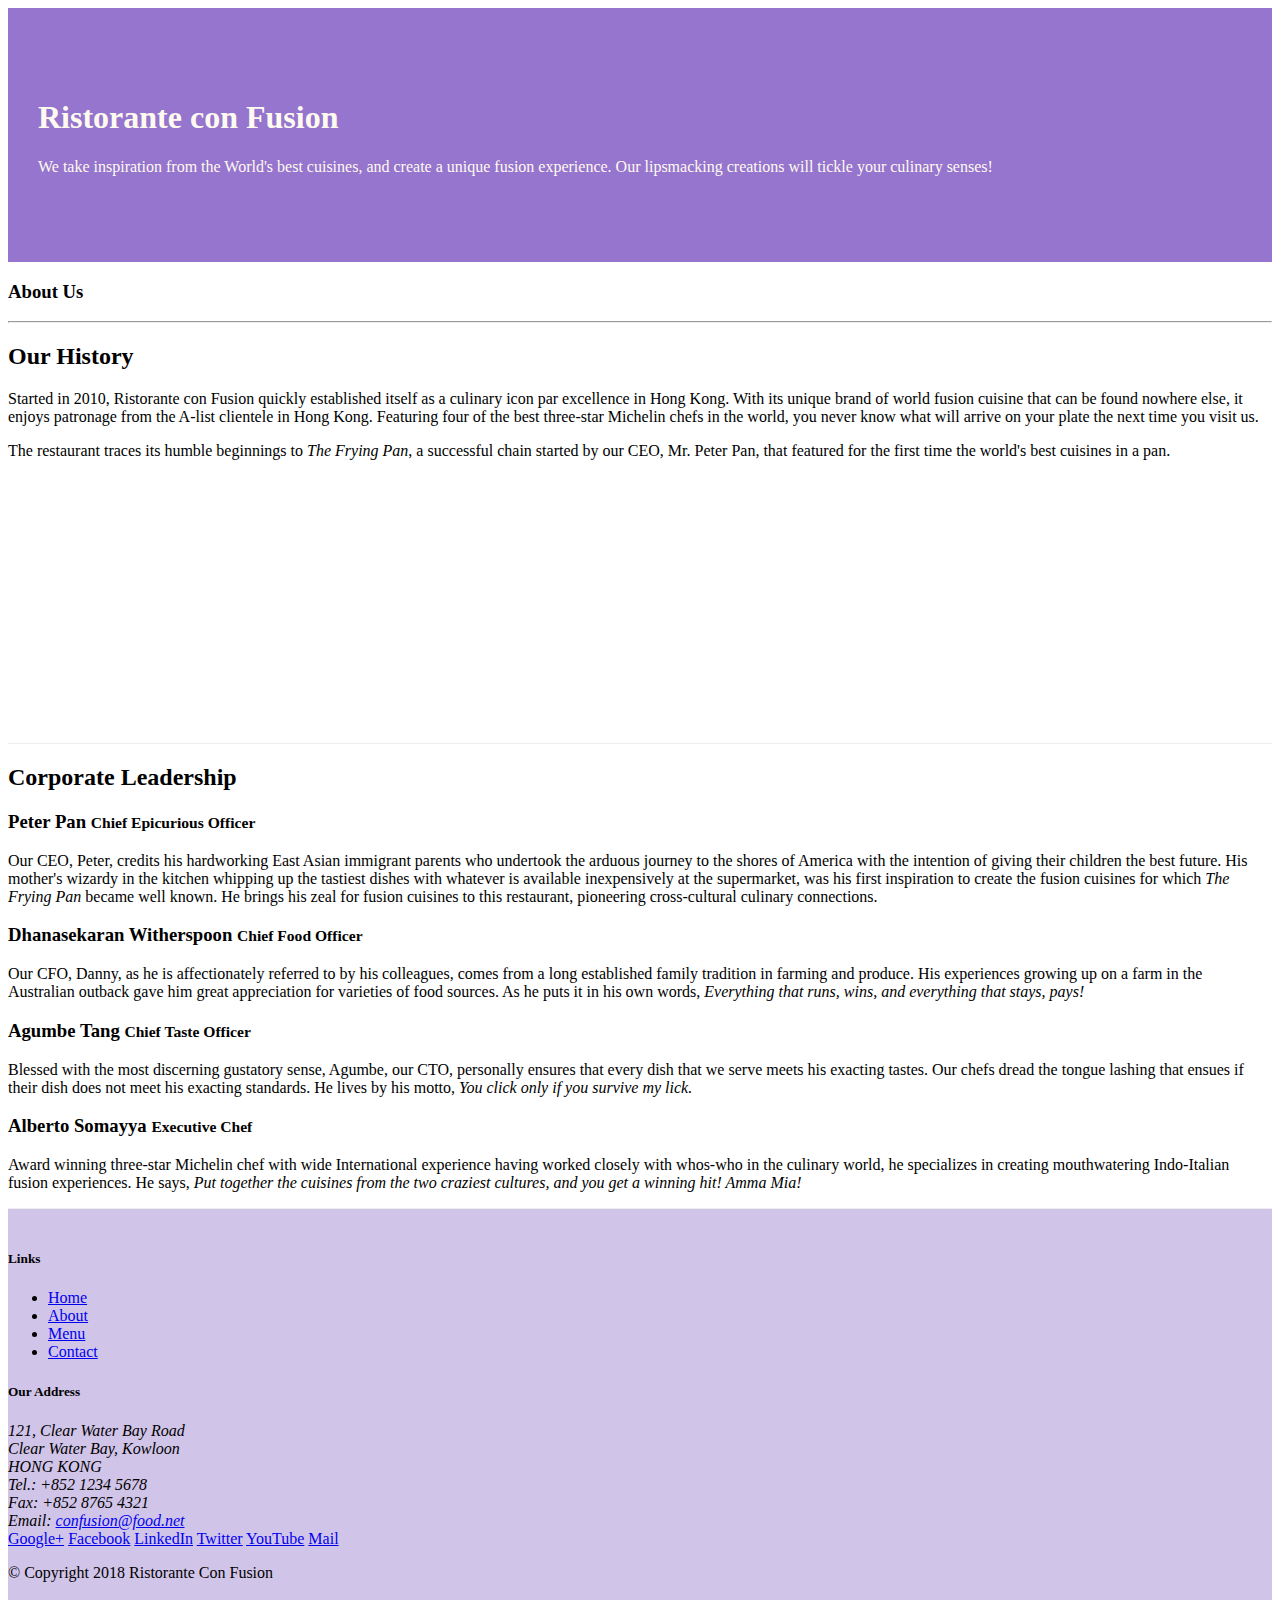
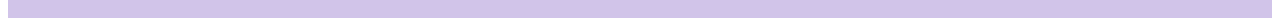
==== aboutus.html @ 8522dd04 "added about us page" ====
<!DOCTYPE html>
<html lang="en">
  <head>
    <meta charset="utf-8" />
    <meta
      name="viewport"
      content="width=device-width, initial-scale=1, shrink-to-fit=no"
    />
    <meta http-equiv="x-ua-compatible" content="ie=edge" />

    <!-- Bootstrap CSS -->
    <link
      rel="stylesheet"
      href="node_modules/bootstrap/dist/css/bootstrap.min.css"
    />
    <link rel="stylesheet" href="css/style.css" />

    <title>Ristorante Con Fusion: About Us</title>
  </head>

  <body>
    <header class="jumbotron">
      <div class="container">
        <div class="row row-header">
          <div class="col-12 col-sm-6">
            <h1>Ristorante con Fusion</h1>
            <p>
              We take inspiration from the World's best cuisines, and create a
              unique fusion experience. Our lipsmacking creations will tickle
              your culinary senses!
            </p>
          </div>
          <div class="col-12 col-sm"></div>
        </div>
      </div>
    </header>

    <div class="container">
      <div class="row">
        <div class="col">
          <h3>About Us</h3>
          <hr />
        </div>
      </div>

      <div class="row row-content">
        <div class="col-12 col-sm-6">
          <h2>Our History</h2>
          <p>
            Started in 2010, Ristorante con Fusion quickly established itself as
            a culinary icon par excellence in Hong Kong. With its unique brand
            of world fusion cuisine that can be found nowhere else, it enjoys
            patronage from the A-list clientele in Hong Kong. Featuring four of
            the best three-star Michelin chefs in the world, you never know what
            will arrive on your plate the next time you visit us.
          </p>
          <p>
            The restaurant traces its humble beginnings to
            <em>The Frying Pan</em>, a successful chain started by our CEO, Mr.
            Peter Pan, that featured for the first time the world's best
            cuisines in a pan.
          </p>
        </div>
        <div></div>
      </div>

      <div class="row row-content">
        <div class="col">
          <h2>Corporate Leadership</h2>
          <h3>Peter Pan <small>Chief Epicurious Officer</small></h3>
          <p class="d-none d-sm-block">
            Our CEO, Peter, credits his hardworking East Asian immigrant parents
            who undertook the arduous journey to the shores of America with the
            intention of giving their children the best future. His mother's
            wizardy in the kitchen whipping up the tastiest dishes with whatever
            is available inexpensively at the supermarket, was his first
            inspiration to create the fusion cuisines for which
            <em>The Frying Pan</em> became well known. He brings his zeal for
            fusion cuisines to this restaurant, pioneering cross-cultural
            culinary connections.
          </p>
          <h3>Dhanasekaran Witherspoon <small>Chief Food Officer</small></h3>
          <p class="d-none d-sm-block">
            Our CFO, Danny, as he is affectionately referred to by his
            colleagues, comes from a long established family tradition in
            farming and produce. His experiences growing up on a farm in the
            Australian outback gave him great appreciation for varieties of food
            sources. As he puts it in his own words,
            <em
              >Everything that runs, wins, and everything that stays, pays!</em
            >
          </p>
          <h3>Agumbe Tang <small>Chief Taste Officer</small></h3>
          <p class="d-none d-sm-block">
            Blessed with the most discerning gustatory sense, Agumbe, our CTO,
            personally ensures that every dish that we serve meets his exacting
            tastes. Our chefs dread the tongue lashing that ensues if their dish
            does not meet his exacting standards. He lives by his motto,
            <em>You click only if you survive my lick.</em>
          </p>
          <h3>Alberto Somayya <small>Executive Chef</small></h3>
          <p class="d-none d-sm-block">
            Award winning three-star Michelin chef with wide International
            experience having worked closely with whos-who in the culinary
            world, he specializes in creating mouthwatering Indo-Italian fusion
            experiences. He says,
            <em
              >Put together the cuisines from the two craziest cultures, and you
              get a winning hit! Amma Mia!</em
            >
          </p>
        </div>
      </div>
    </div>

    <footer class="footer">
      <div class="container">
        <div class="row">
          <div class="col-4 offset-1 col-sm-2">
            <h5>Links</h5>
            <ul class="list-unstyled">
              <li><a href="#">Home</a></li>
              <li><a href="#">About</a></li>
              <li><a href="#">Menu</a></li>
              <li><a href="#">Contact</a></li>
            </ul>
          </div>
          <div class="col-7 col-sm-5">
            <h5>Our Address</h5>
            <address>
              121, Clear Water Bay Road<br />
              Clear Water Bay, Kowloon<br />
              HONG KONG<br />
              Tel.: +852 1234 5678<br />
              Fax: +852 8765 4321<br />
              Email: <a href="mailto:confusion@food.net">confusion@food.net</a>
            </address>
          </div>
          <div class="col-12 col-sm-4 align-self-center">
            <div class="text-center">
              <a href="http://google.com/+">Google+</a>
              <a href="http://www.facebook.com/profile.php?id=">Facebook</a>
              <a href="http://www.linkedin.com/in/">LinkedIn</a>
              <a href="http://twitter.com/">Twitter</a>
              <a href="http://youtube.com/">YouTube</a>
              <a href="mailto:">Mail</a>
            </div>
          </div>
        </div>
        <div class="row justify-content-center">
          <div class="col-auto">
            <p>© Copyright 2018 Ristorante Con Fusion</p>
          </div>
        </div>
      </div>
    </footer>
    <!-- jQuery first, then Popper.js, then Bootstrap JS. -->
    <script src="node_modules/jquery/dist/jquery.slim.min.js"></script>
    <script src="node_modules/popper.js/dist/umd/popper.min.js"></script>
    <script src="node_modules/bootstrap/dist/js/bootstrap.min.js"></script>
  </body>
</html>
---- css/style.css ----
.row-header {
  margin: 0px auto;
  padding: 0px auto;
}

.row-content {
  margin: 0px auto;
  padding: 0px auto;
  border-bottom: 1px ridge;
  min-height: 400px;
}

.footer {
  background-color: #d1c4e9;
  margin: 0px auto;
  padding: 20px 0px;
}

.jumbotron {
  padding: 70px 30px;
  margin: 0px auto;
  background-color: #9575cd;
  color: floralwhite;
}

.address {
  font-size: 80%;
  margin: 0px;
  color: black;
}
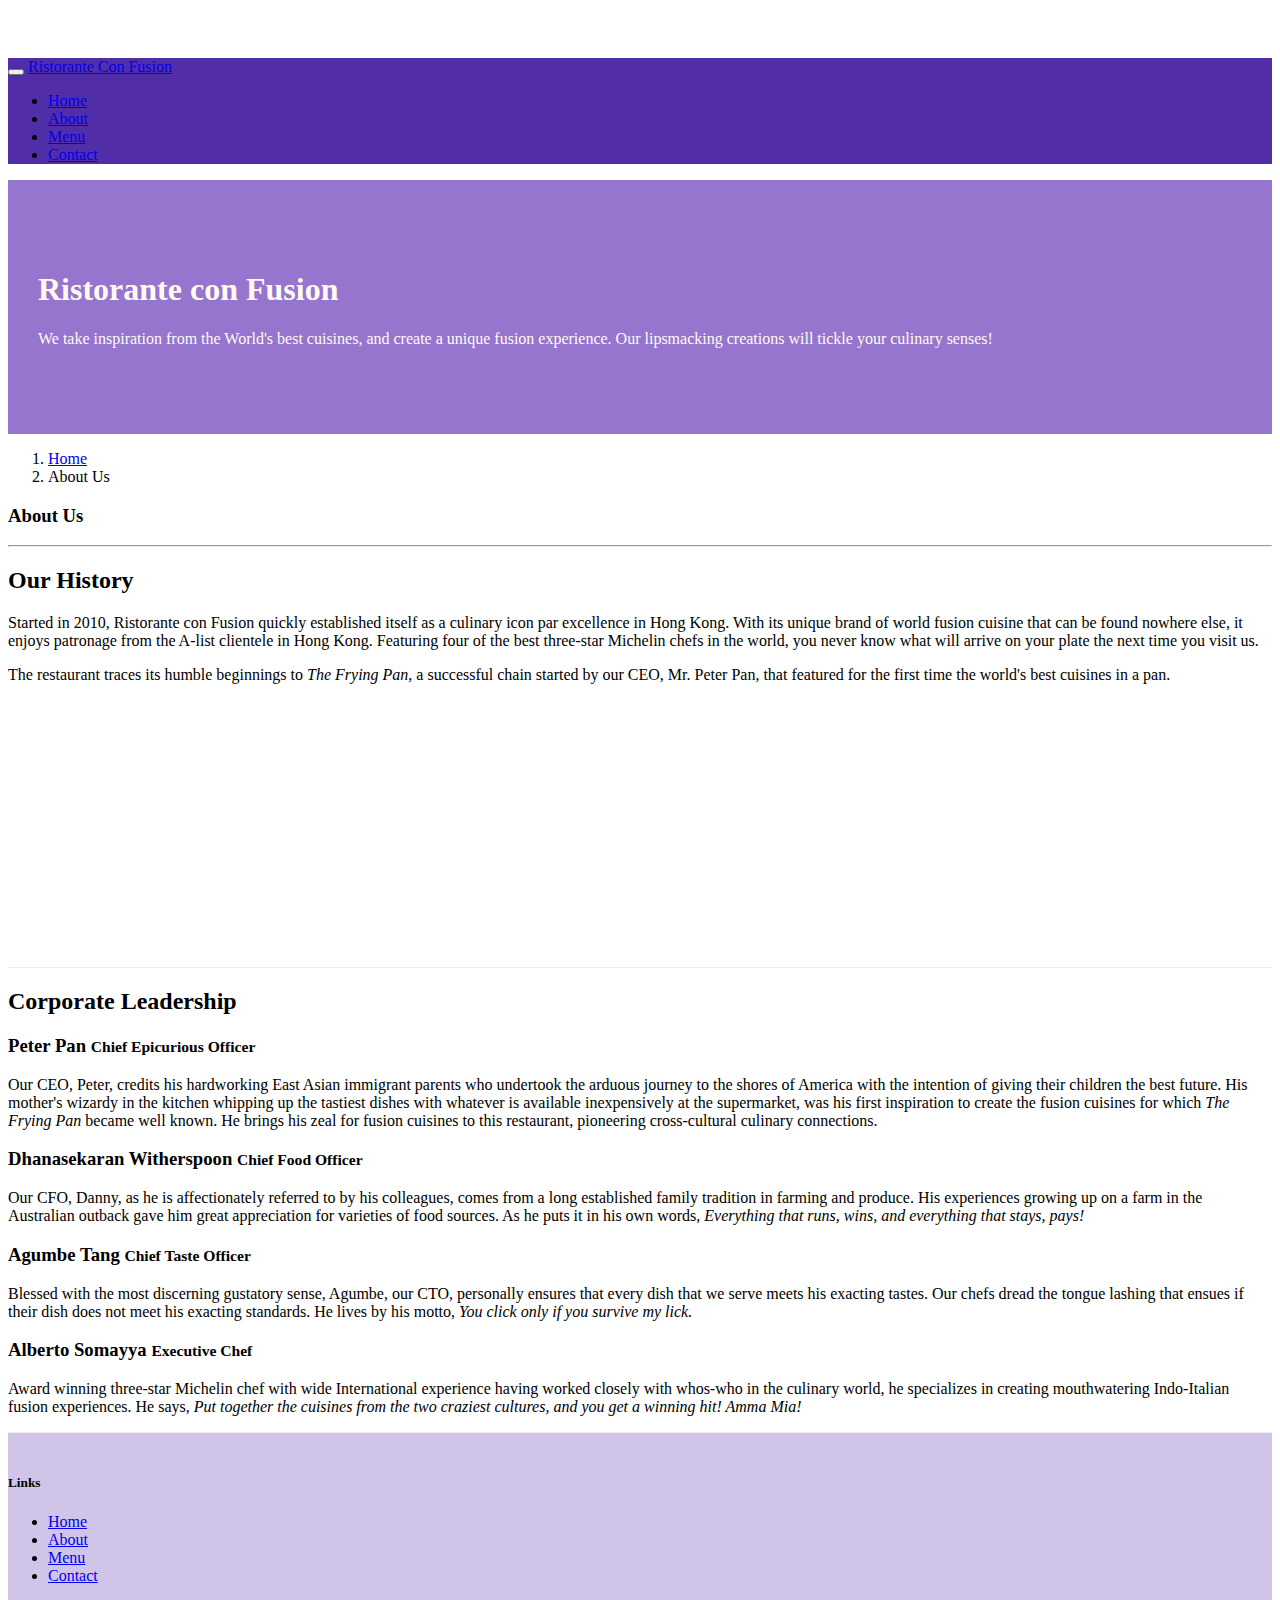
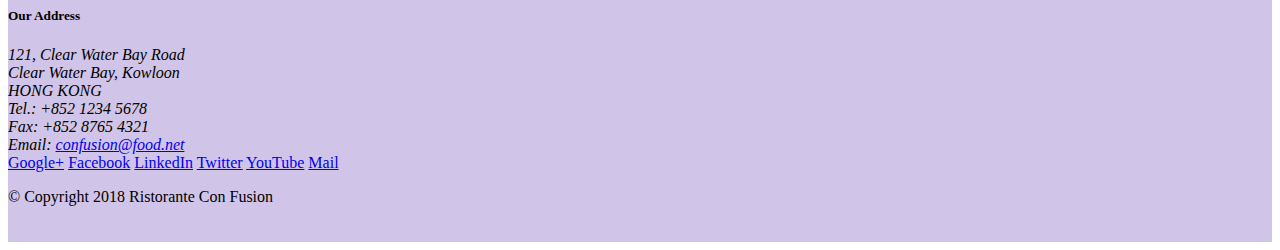
==== commit 09eaab48: "navbar and breadcrumbs" ====
--- a/aboutus.html
+++ b/aboutus.html
@@ -13,12 +13,37 @@
       rel="stylesheet"
       href="node_modules/bootstrap/dist/css/bootstrap.min.css"
     />
-    <link rel="stylesheet" href="css/style.css" />
+    <link rel="stylesheet" href="css/styles.css" />
 
     <title>Ristorante Con Fusion: About Us</title>
   </head>
 
   <body>
+    <nav class="navbar navbar-dark navbar-expand-sm fixed-top">
+      <div class="container"></div>
+        <button
+          class="navbar-toggler"
+          type="button"
+          data-toggle="collapse"
+          data-target="#Navbar"
+        >
+          <span class="navbar-toggler-icon"></span>
+        </button>
+        <a class="navbar-brand" href="index.html">Ristorante Con Fusion</a>
+        <div class="collapse navbar-collapse" id="Navbar">
+          <ul class="navbar-nav mr-auto">
+            <li class="nav-item active">
+              <a class="nav-link" href="index.html">Home</a>
+            </li>
+            <li class="nav-item">
+              <a class="nav-link" href="./aboutus.html">About</a>
+            </li>
+            <li class="nav-item"><a class="nav-link" href="#">Menu</a></li>
+            <li class="nav-item"><a class="nav-link" href="#">Contact</a></li>
+          </ul>
+        </div>
+      </div>
+    </nav>
     <header class="jumbotron">
       <div class="container">
         <div class="row row-header">
@@ -37,6 +62,10 @@
 
     <div class="container">
       <div class="row">
+        <ol class="col-12 breadcrumb">
+          <li class="breadcrumb-item"><a href="./index.html">Home</a></li>
+          <li class="breadcrumb-item active">About Us</li>
+        </ol>
         <div class="col">
           <h3>About Us</h3>
           <hr />
--- a/css/styles.css
+++ b/css/styles.css
@@ -0,0 +1,39 @@
+.row-header {
+  margin: 0px auto;
+  padding: 0px auto;
+}
+
+.row-content {
+  margin: 0px auto;
+  padding: 0px auto;
+  border-bottom: 1px ridge;
+  min-height: 400px;
+}
+
+.footer {
+  background-color: #d1c4e9;
+  margin: 0px auto;
+  padding: 20px 0px;
+}
+
+.jumbotron {
+  padding: 70px 30px;
+  margin: 0px auto;
+  background-color: #9575cd;
+  color: floralwhite;
+}
+
+.address {
+  font-size: 80%;
+  margin: 0px;
+  color: black;
+}
+
+body {
+  padding: 50px 0px 0px 0px;
+  z-index: 0;
+}
+
+.navbar-dark {
+  background-color: #512da8;
+}
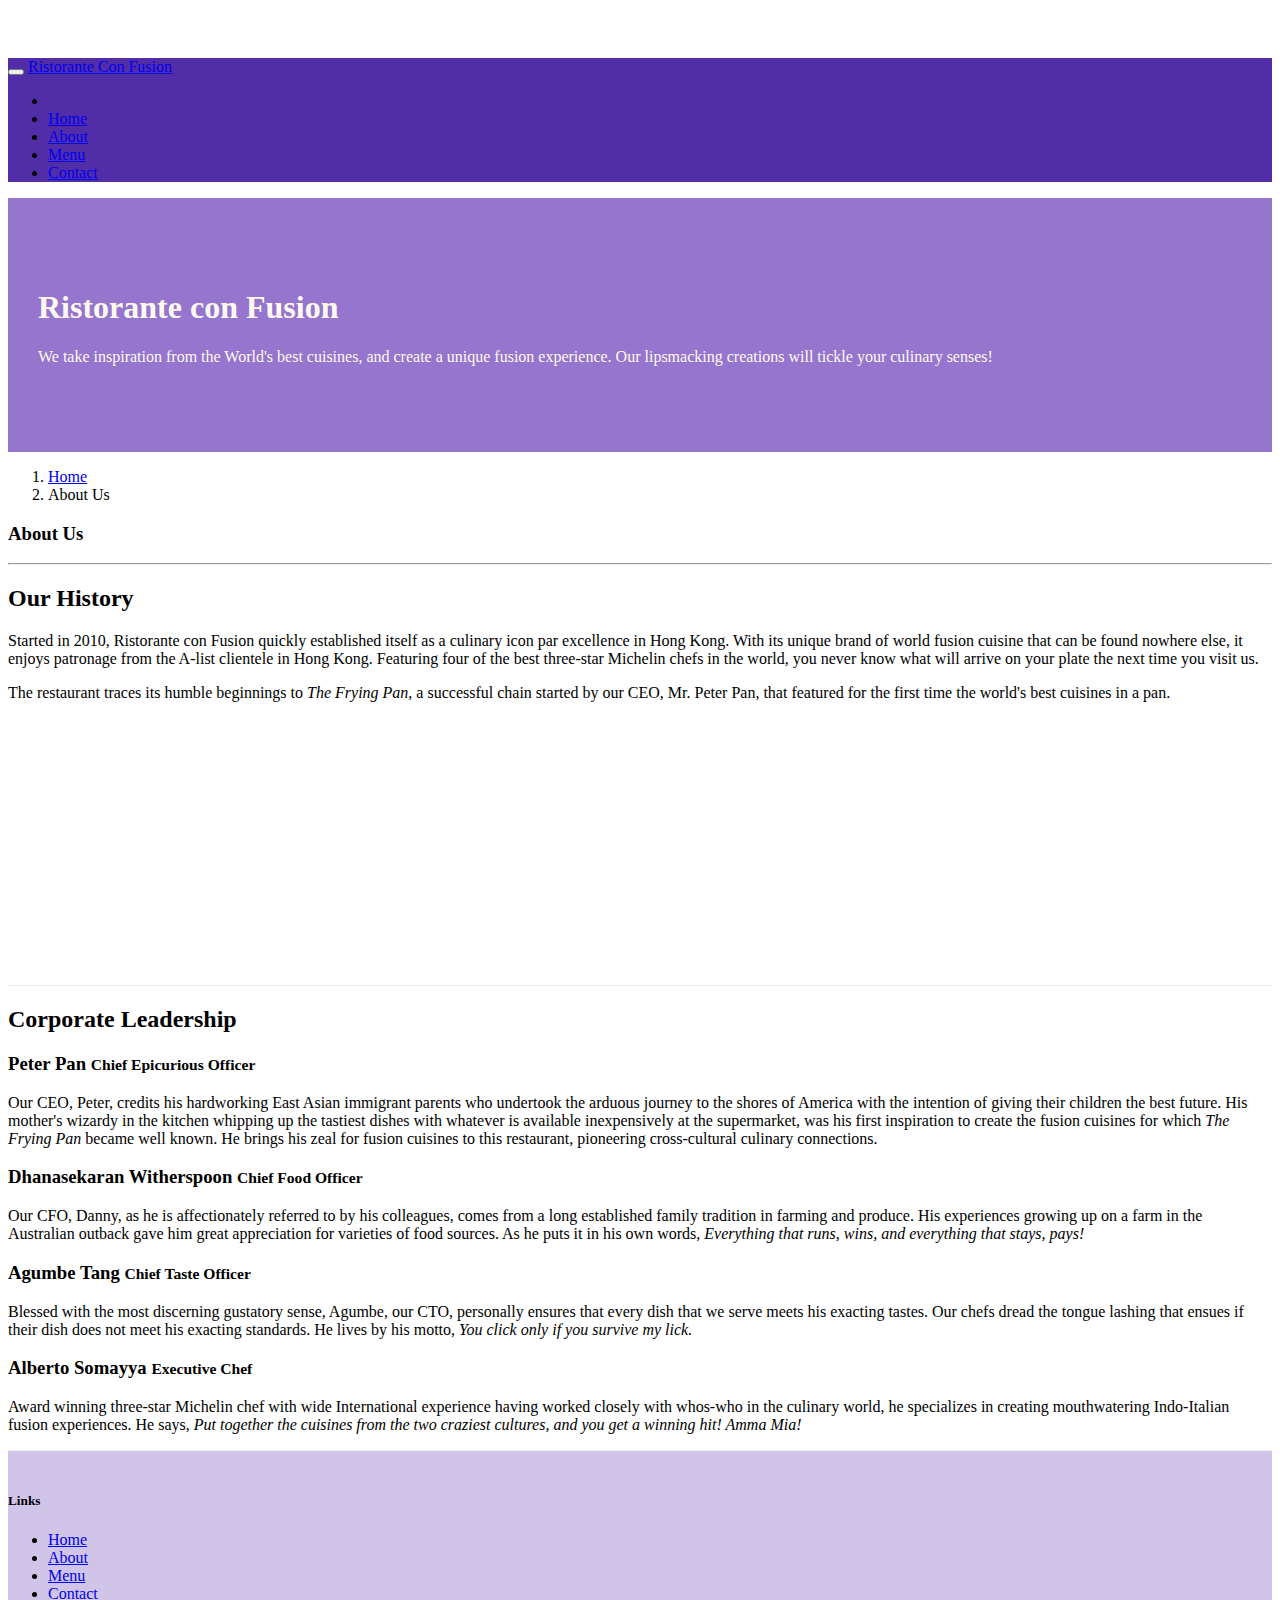
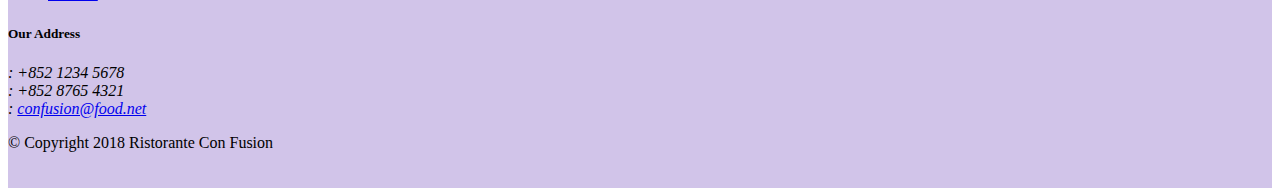
==== commit 801a64b0: "Icon Fonts" ====
--- a/aboutus.html
+++ b/aboutus.html
@@ -14,13 +14,21 @@
       href="node_modules/bootstrap/dist/css/bootstrap.min.css"
     />
     <link rel="stylesheet" href="css/styles.css" />
+    <link
+      rel="stylesheet"
+      href="node_modules/font-awesome/css/font-awesome.min.css"
+    />
+    <link
+      rel="stylesheet"
+      href="node_modules/bootstrap-social/bootstrap-social.css"
+    />
 
     <title>Ristorante Con Fusion: About Us</title>
   </head>
 
   <body>
     <nav class="navbar navbar-dark navbar-expand-sm fixed-top">
-      <div class="container"></div>
+      <div class="container">
         <button
           class="navbar-toggler"
           type="button"
@@ -32,14 +40,27 @@
         <a class="navbar-brand" href="index.html">Ristorante Con Fusion</a>
         <div class="collapse navbar-collapse" id="Navbar">
           <ul class="navbar-nav mr-auto">
+            <li class="nav-item active"></li>
+            <li class="nav-item">
+              <a class="nav-link" href="./index.html">
+                <span class="fa fa-home fa-lg"></span> Home
+              </a>
+            </li>
             <li class="nav-item active">
-              <a class="nav-link" href="index.html">Home</a>
+              <a class="nav-link" href="#">
+                <span class="fa fa-info fa-lg"></span> About
+              </a>
             </li>
             <li class="nav-item">
-              <a class="nav-link" href="./aboutus.html">About</a>
-            </li>
-            <li class="nav-item"><a class="nav-link" href="#">Menu</a></li>
-            <li class="nav-item"><a class="nav-link" href="#">Contact</a></li>
+              <a class="nav-link" href="#">
+                <span class="fa fa-list fa-lg"></span> Menu
+              </a>
+            </li>
+            <li class="nav-item">
+              <a class="nav-link" href="#">
+                <span class="fa fa-address-card fa-lg"></span> Contact
+              </a>
+            </li>
           </ul>
         </div>
       </div>
@@ -157,22 +178,47 @@
           <div class="col-7 col-sm-5">
             <h5>Our Address</h5>
             <address>
-              121, Clear Water Bay Road<br />
-              Clear Water Bay, Kowloon<br />
-              HONG KONG<br />
-              Tel.: +852 1234 5678<br />
-              Fax: +852 8765 4321<br />
-              Email: <a href="mailto:confusion@food.net">confusion@food.net</a>
+              <i class="fa fa-phone fa-lg"></i>: +852 1234 5678<br />
+              <i class="fa fa-fax fa-lg"></i>: +852 8765 4321<br />
+              <i class="fa fa-envelope fa-lg"></i>:
+              <a href="mailto:confusion@food.net">confusion@food.net</a>
             </address>
           </div>
           <div class="col-12 col-sm-4 align-self-center">
             <div class="text-center">
-              <a href="http://google.com/+">Google+</a>
-              <a href="http://www.facebook.com/profile.php?id=">Facebook</a>
-              <a href="http://www.linkedin.com/in/">LinkedIn</a>
-              <a href="http://twitter.com/">Twitter</a>
-              <a href="http://youtube.com/">YouTube</a>
-              <a href="mailto:">Mail</a>
+              <a
+                class="btn btn-social-icon btn-google"
+                href="http://google.com/+"
+              >
+                <i class="fa fa-google-plus"></i>
+              </a>
+              <a
+                class="btn btn-social-icon btn-facebook"
+                href="http://www.facebook.com/profile.php?id="
+              >
+                <i class="fa fa-facebook"></i>
+              </a>
+              <a
+                class="btn btn-social-icon btn-linkedin"
+                href="http://www.linkedin.com/in/"
+              >
+                <i class="fa fa-linkedin"></i>
+              </a>
+              <a
+                class="btn btn-social-icon btn-twitter"
+                href="http://twitter.com/"
+              >
+                <i class="fa fa-twitter"></i>
+              </a>
+              <a
+                class="btn btn-social-icon btn-google"
+                href="http://youtube.com/"
+              >
+                <i class="fa fa-youtube"></i>
+              </a>
+              <a class="btn btn-social-icon" href="mailto:">
+                <i class="fa fa-envelope-o"></i>
+              </a>
             </div>
           </div>
         </div>
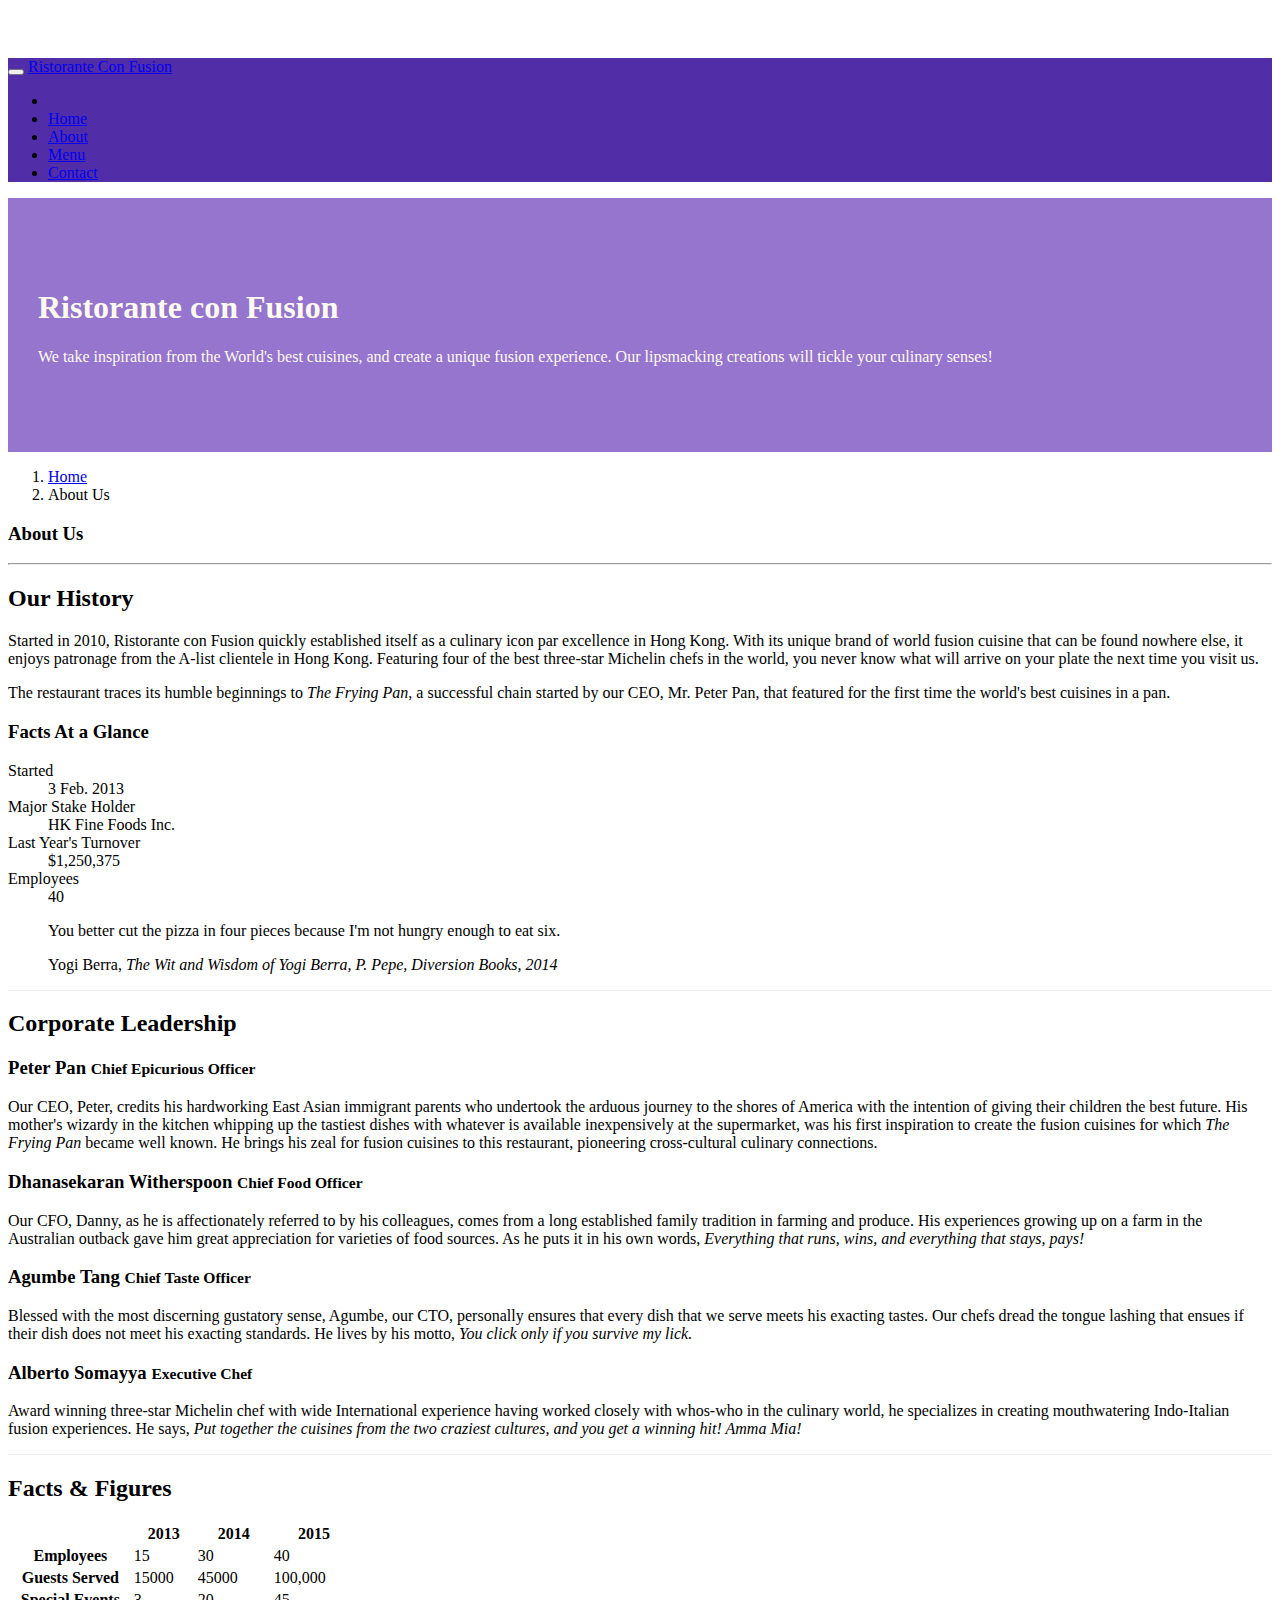
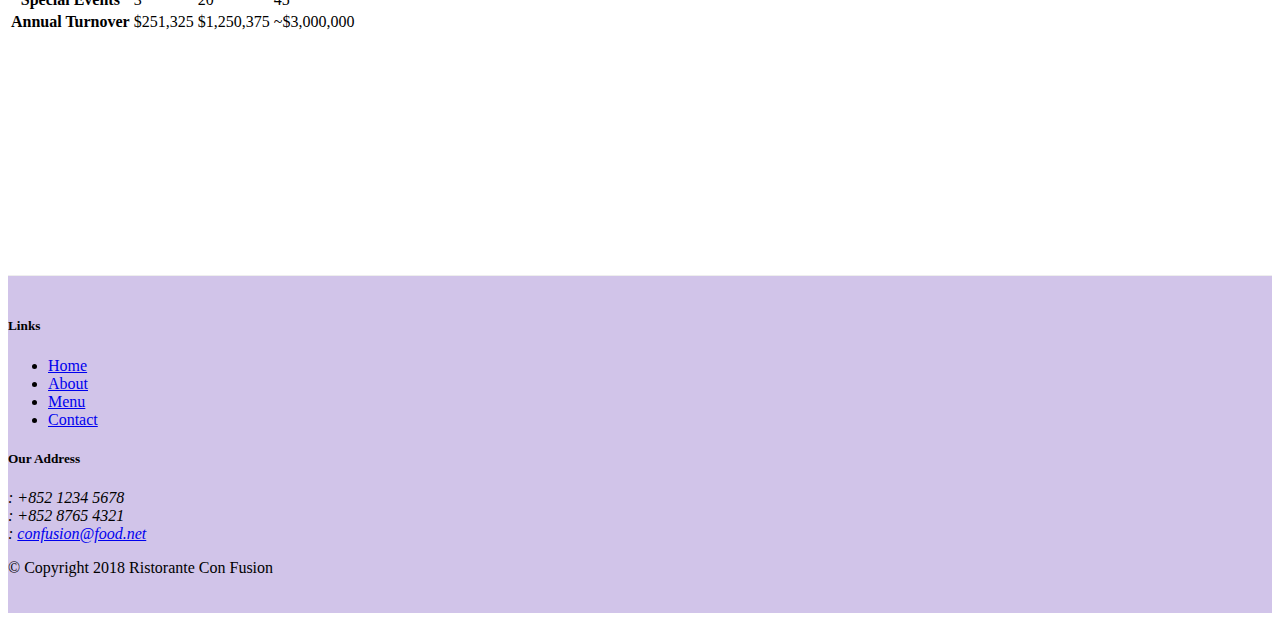
==== commit 796dd966: "Tables and Cards" ====
--- a/aboutus.html
+++ b/aboutus.html
@@ -47,7 +47,7 @@
               </a>
             </li>
             <li class="nav-item active">
-              <a class="nav-link" href="#">
+              <a class="nav-link" href="./aboutus.html">
                 <span class="fa fa-info fa-lg"></span> About
               </a>
             </li>
@@ -57,7 +57,7 @@
               </a>
             </li>
             <li class="nav-item">
-              <a class="nav-link" href="#">
+              <a class="nav-link" href="./contactus.html">
                 <span class="fa fa-address-card fa-lg"></span> Contact
               </a>
             </li>
@@ -111,7 +111,40 @@
             cuisines in a pan.
           </p>
         </div>
-        <div></div>
+        <div class="col-12 col-sm-6">
+          <div class="card">
+            <h3 class="card-header bg-primary text-white">Facts At a Glance</h3>
+            <div class="card-body">
+              <dl class="row">
+                <dt class="col-6">Started</dt>
+                <dd class="col-6">3 Feb. 2013</dd>
+                <dt class="col-6">Major Stake Holder</dt>
+                <dd class="col-6">HK Fine Foods Inc.</dd>
+                <dt class="col-6">Last Year's Turnover</dt>
+                <dd class="col-6">$1,250,375</dd>
+                <dt class="col-6">Employees</dt>
+                <dd class="col-6">40</dd>
+              </dl>
+            </div>
+          </div>
+        </div>
+        <div class="col-12">
+          <div class="card card-body bg-light">
+            <blockquote class="blockquote">
+              <p class="mb-0">
+                You better cut the pizza in four pieces because I'm not hungry
+                enough to eat six.
+              </p>
+              <footer class="blockquote-footer">
+                Yogi Berra,
+                <cite title="Source Title">
+                  The Wit and Wisdom of Yogi Berra, P. Pepe, Diversion Books,
+                  2014
+                </cite>
+              </footer>
+            </blockquote>
+          </div>
+        </div>
       </div>
 
       <div class="row row-content">
@@ -161,6 +194,50 @@
           </p>
         </div>
       </div>
+      <div class="row row-content">
+        <div class="col-12 col-sm-9">
+          <h2>Facts &amp; Figures</h2>
+          <div class="table-responsive">
+            <table class="table table-striped">
+              <thead class="thead-dark">
+                <tr>
+                  <th>&nbsp;</th>
+                  <th>2013</th>
+                  <th>2014</th>
+                  <th>2015</th>
+                </tr>
+              </thead>
+              <tbody>
+                <tr>
+                  <th>Employees</th>
+                  <td>15</td>
+                  <td>30</td>
+                  <td>40</td>
+                </tr>
+                <tr>
+                  <th>Guests Served</th>
+                  <td>15000</td>
+                  <td>45000</td>
+                  <td>100,000</td>
+                </tr>
+                <tr>
+                  <th>Special Events</th>
+                  <td>3</td>
+                  <td>20</td>
+                  <td>45</td>
+                </tr>
+                <tr>
+                  <th>Annual Turnover</th>
+                  <td>$251,325</td>
+                  <td>$1,250,375</td>
+                  <td>~$3,000,000</td>
+                </tr>
+              </tbody>
+            </table>
+          </div>
+        </div>
+        <div class="col-12 col-sm-3"></div>
+      </div>
     </div>
 
     <footer class="footer">
@@ -169,10 +246,10 @@
           <div class="col-4 offset-1 col-sm-2">
             <h5>Links</h5>
             <ul class="list-unstyled">
-              <li><a href="#">Home</a></li>
-              <li><a href="#">About</a></li>
+              <li><a href="index.html">Home</a></li>
+              <li><a href="./aboutus.html">About</a></li>
               <li><a href="#">Menu</a></li>
-              <li><a href="#">Contact</a></li>
+              <li><a href="./contactus.html">Contact</a></li>
             </ul>
           </div>
           <div class="col-7 col-sm-5">
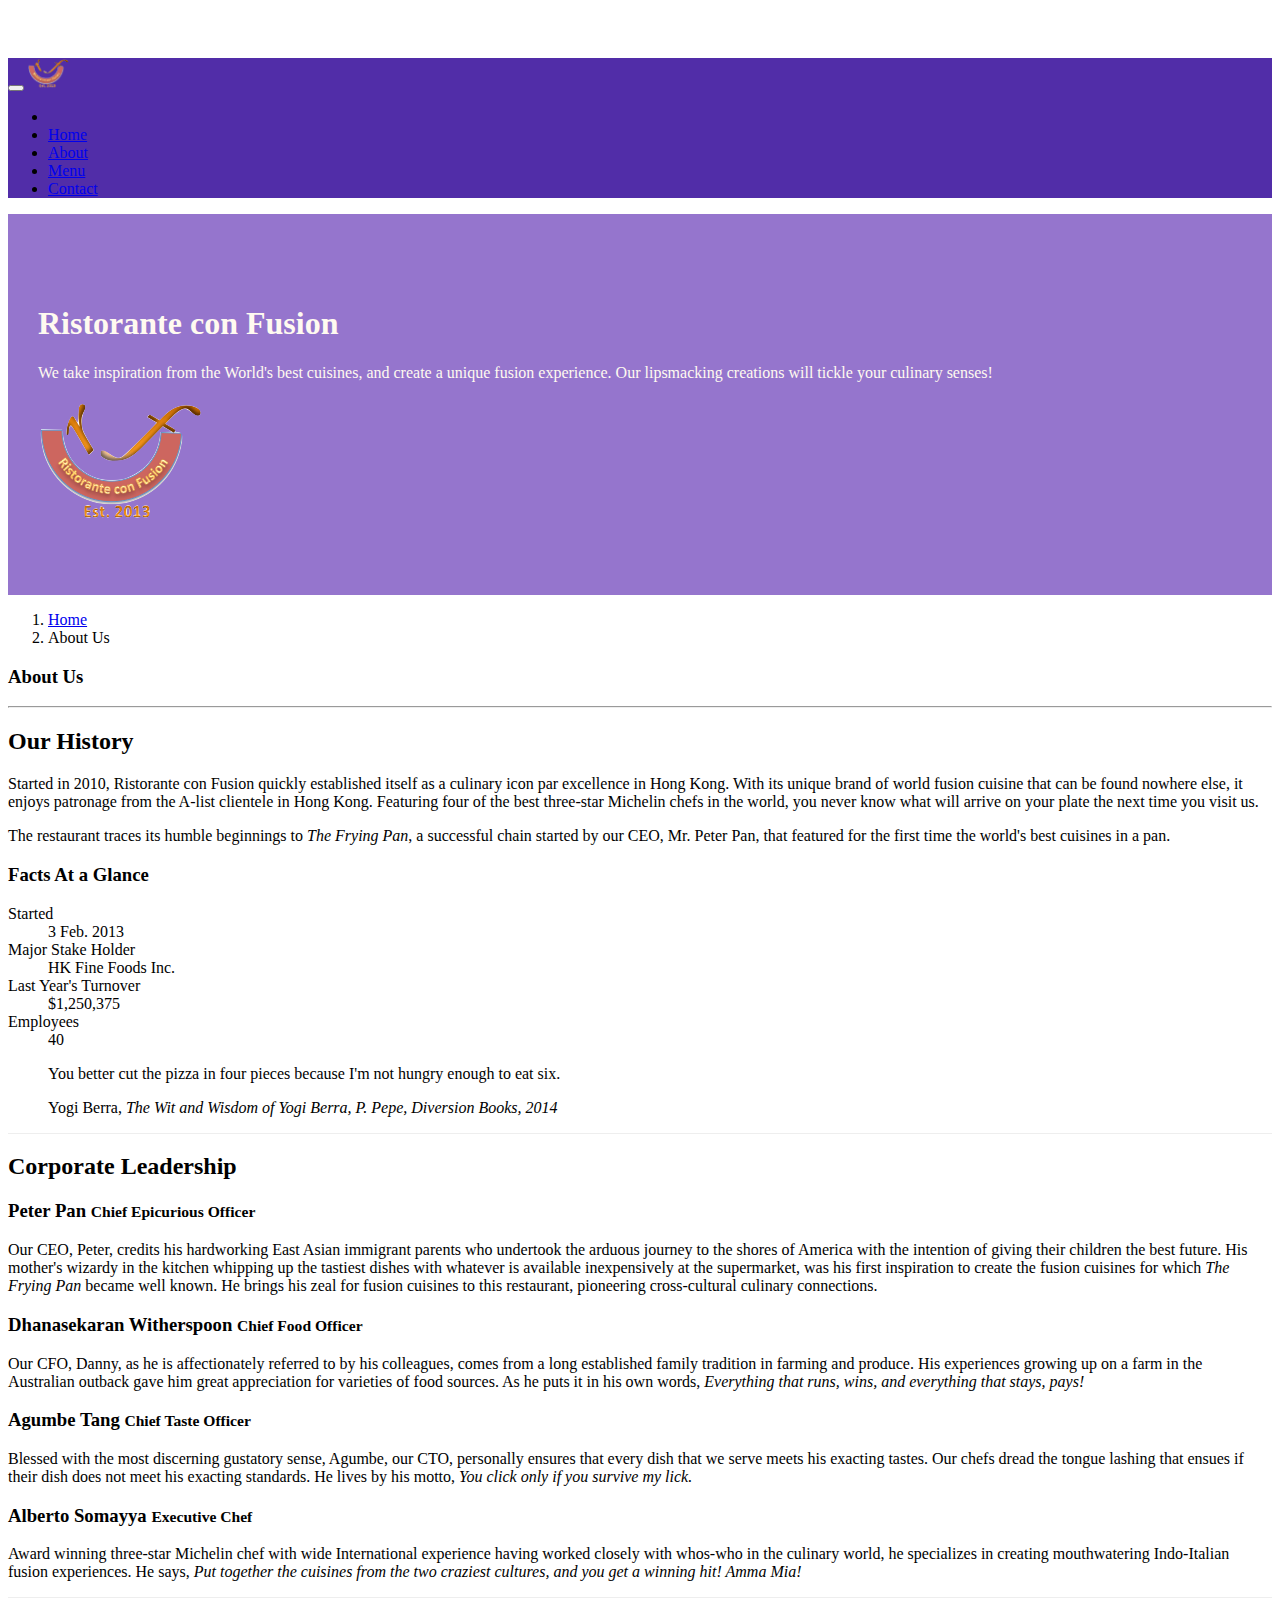
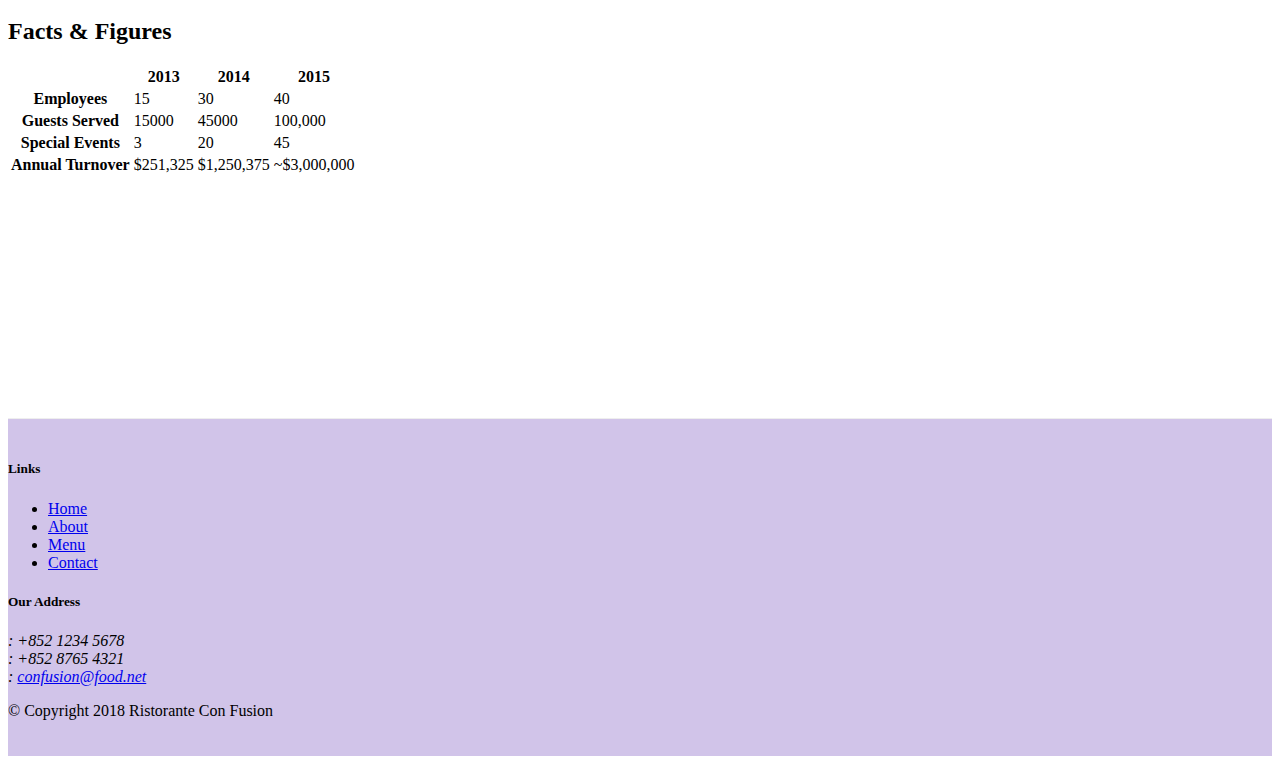
==== commit 6af816b3: "Images and Media." ====
--- a/aboutus.html
+++ b/aboutus.html
@@ -37,7 +37,9 @@
         >
           <span class="navbar-toggler-icon"></span>
         </button>
-        <a class="navbar-brand" href="index.html">Ristorante Con Fusion</a>
+        <a class="navbar-brand mr-auto" href="#">
+          <img src="img/logo.png" height="30" width="41" />
+        </a>
         <div class="collapse navbar-collapse" id="Navbar">
           <ul class="navbar-nav mr-auto">
             <li class="nav-item active"></li>
@@ -76,7 +78,9 @@
               your culinary senses!
             </p>
           </div>
-          <div class="col-12 col-sm"></div>
+          <div class="col-12 col-sm align-self-center">
+            <img src="img/logo.png" class="img-fluid" />
+          </div>
         </div>
       </div>
     </header>
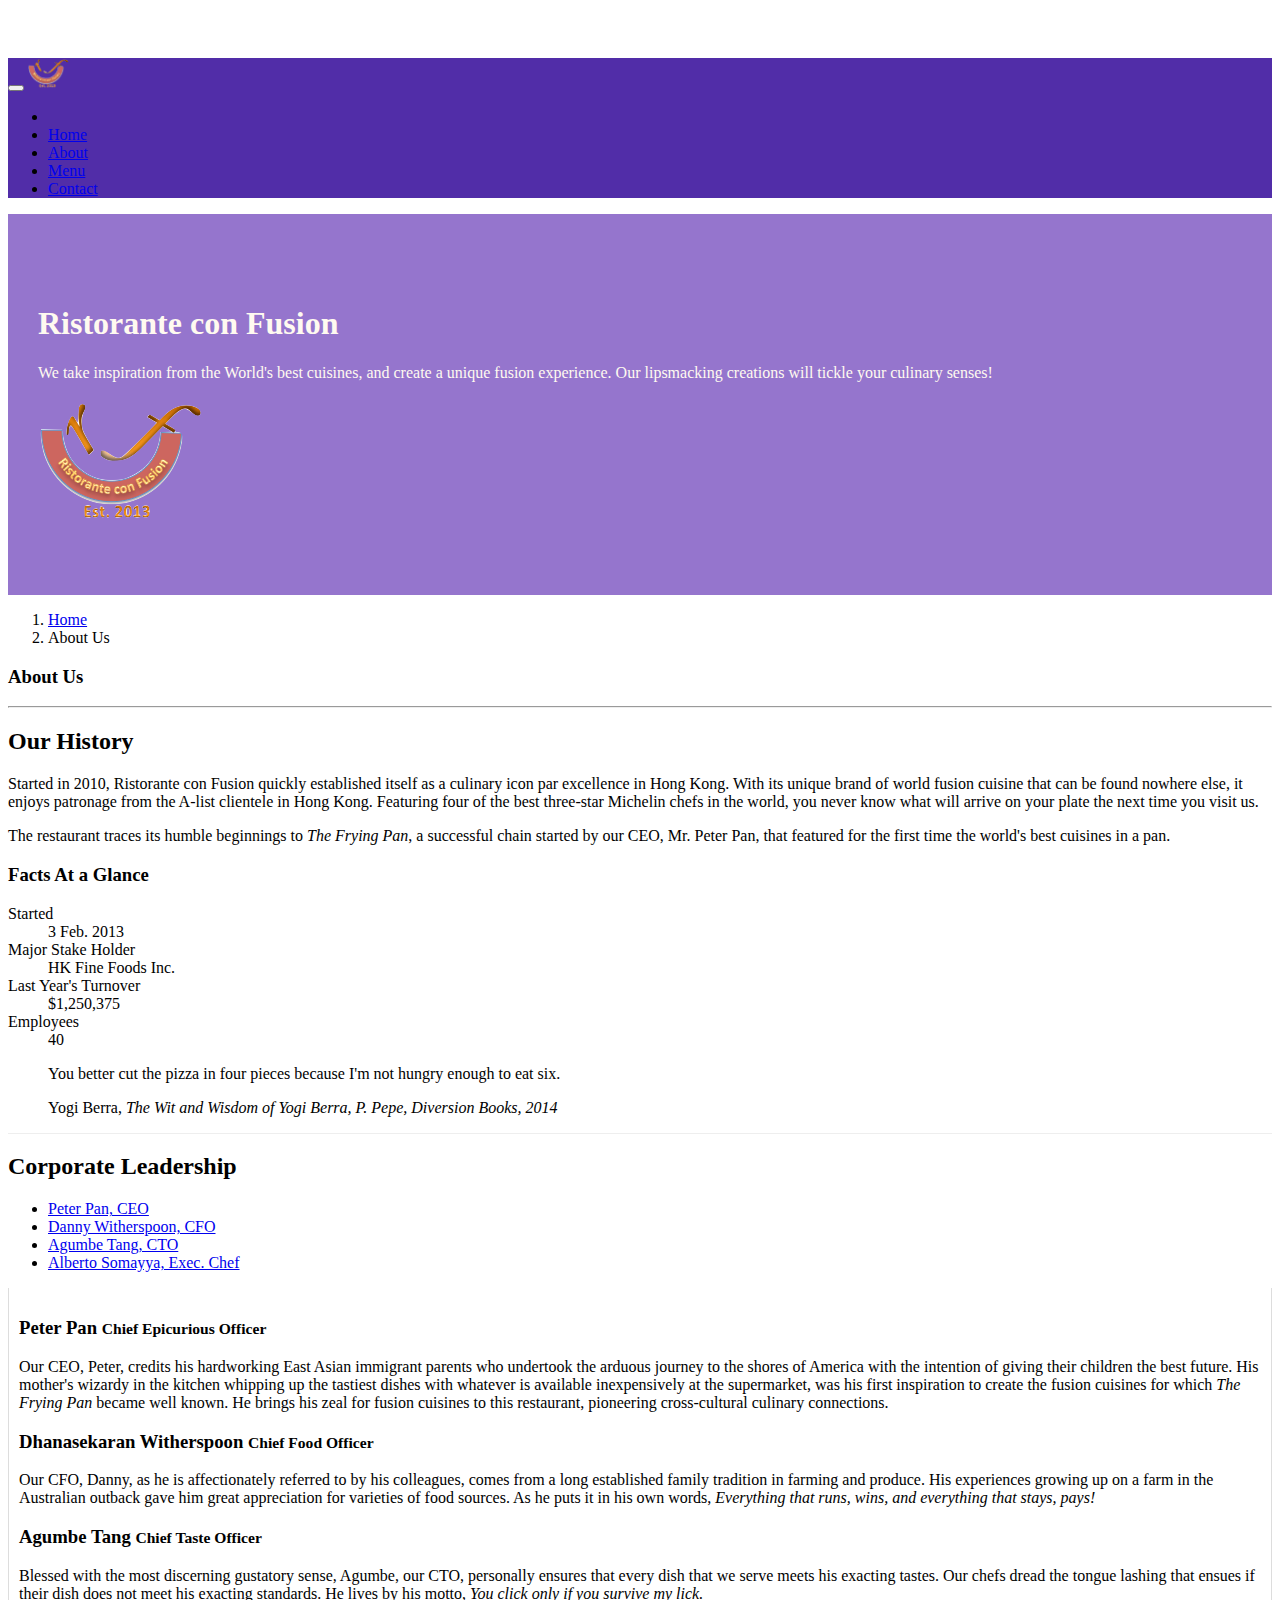
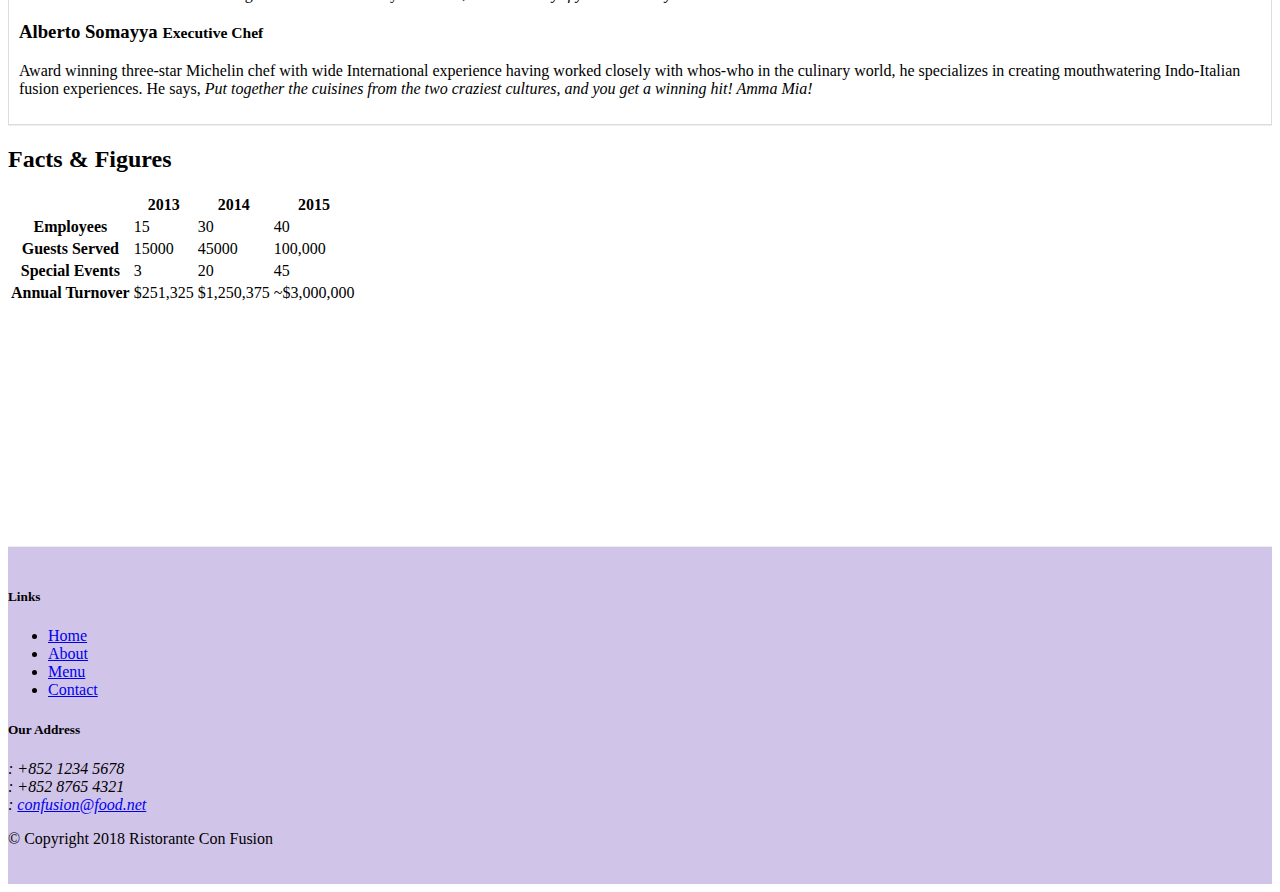
==== commit 26ae99db: "Tabs" ====
--- a/aboutus.html
+++ b/aboutus.html
@@ -154,48 +154,88 @@
       <div class="row row-content">
         <div class="col">
           <h2>Corporate Leadership</h2>
-          <h3>Peter Pan <small>Chief Epicurious Officer</small></h3>
-          <p class="d-none d-sm-block">
-            Our CEO, Peter, credits his hardworking East Asian immigrant parents
-            who undertook the arduous journey to the shores of America with the
-            intention of giving their children the best future. His mother's
-            wizardy in the kitchen whipping up the tastiest dishes with whatever
-            is available inexpensively at the supermarket, was his first
-            inspiration to create the fusion cuisines for which
-            <em>The Frying Pan</em> became well known. He brings his zeal for
-            fusion cuisines to this restaurant, pioneering cross-cultural
-            culinary connections.
-          </p>
-          <h3>Dhanasekaran Witherspoon <small>Chief Food Officer</small></h3>
-          <p class="d-none d-sm-block">
-            Our CFO, Danny, as he is affectionately referred to by his
-            colleagues, comes from a long established family tradition in
-            farming and produce. His experiences growing up on a farm in the
-            Australian outback gave him great appreciation for varieties of food
-            sources. As he puts it in his own words,
-            <em
-              >Everything that runs, wins, and everything that stays, pays!</em
-            >
-          </p>
-          <h3>Agumbe Tang <small>Chief Taste Officer</small></h3>
-          <p class="d-none d-sm-block">
-            Blessed with the most discerning gustatory sense, Agumbe, our CTO,
-            personally ensures that every dish that we serve meets his exacting
-            tastes. Our chefs dread the tongue lashing that ensues if their dish
-            does not meet his exacting standards. He lives by his motto,
-            <em>You click only if you survive my lick.</em>
-          </p>
-          <h3>Alberto Somayya <small>Executive Chef</small></h3>
-          <p class="d-none d-sm-block">
-            Award winning three-star Michelin chef with wide International
-            experience having worked closely with whos-who in the culinary
-            world, he specializes in creating mouthwatering Indo-Italian fusion
-            experiences. He says,
-            <em
-              >Put together the cuisines from the two craziest cultures, and you
-              get a winning hit! Amma Mia!</em
-            >
-          </p>
+          <ul class="nav nav-tabs">
+            <li class="nav-item">
+              <a
+                class="nav-link active"
+                href="#peter"
+                role="tab"
+                data-toggle="tab"
+                >Peter Pan, CEO</a
+              >
+            </li>
+            <li class="nav-item">
+              <a class="nav-link" href="#danny" role="tab" data-toggle="tab">
+                Danny Witherspoon, CFO
+              </a>
+            </li>
+            <li class="nav-item">
+              <a class="nav-link" href="#agumbe" role="tab" data-toggle="tab">
+                Agumbe Tang, CTO
+              </a>
+            </li>
+            <li class="nav-item">
+              <a class="nav-link" href="#alberto" role="tab" data-toggle="tab">
+                Alberto Somayya, Exec. Chef
+              </a>
+            </li>
+          </ul>
+          <div class="tab-content">
+            <div role="tabpanel" class="tab-pane fade show active" id="peter">
+              <h3>Peter Pan <small>Chief Epicurious Officer</small></h3>
+              <p class="d-none d-sm-block">
+                Our CEO, Peter, credits his hardworking East Asian immigrant
+                parents who undertook the arduous journey to the shores of
+                America with the intention of giving their children the best
+                future. His mother's wizardy in the kitchen whipping up the
+                tastiest dishes with whatever is available inexpensively at the
+                supermarket, was his first inspiration to create the fusion
+                cuisines for which
+                <em>The Frying Pan</em> became well known. He brings his zeal
+                for fusion cuisines to this restaurant, pioneering
+                cross-cultural culinary connections.
+              </p>
+            </div>
+            <div role="tabpanel" class="tab-pane fade" id="danny">
+              <h3>
+                Dhanasekaran Witherspoon <small>Chief Food Officer</small>
+              </h3>
+              <p class="d-none d-sm-block">
+                Our CFO, Danny, as he is affectionately referred to by his
+                colleagues, comes from a long established family tradition in
+                farming and produce. His experiences growing up on a farm in the
+                Australian outback gave him great appreciation for varieties of
+                food sources. As he puts it in his own words,
+                <em>
+                  Everything that runs, wins, and everything that stays, pays!
+                </em>
+              </p>
+            </div>
+            <div role="tabpanel" class="tab-pane fade" id="agumbe">
+              <h3>Agumbe Tang <small>Chief Taste Officer</small></h3>
+              <p class="d-none d-sm-block">
+                Blessed with the most discerning gustatory sense, Agumbe, our
+                CTO, personally ensures that every dish that we serve meets his
+                exacting tastes. Our chefs dread the tongue lashing that ensues
+                if their dish does not meet his exacting standards. He lives by
+                his motto,
+                <em>You click only if you survive my lick.</em>
+              </p>
+            </div>
+            <div role="tabpanel" class="tab-pane fade" id="alberto">
+              <h3>Alberto Somayya <small>Executive Chef</small></h3>
+              <p class="d-none d-sm-block">
+                Award winning three-star Michelin chef with wide International
+                experience having worked closely with whos-who in the culinary
+                world, he specializes in creating mouthwatering Indo-Italian
+                fusion experiences. He says,
+                <em>
+                  Put together the cuisines from the two craziest cultures, and
+                  you get a winning hit! Amma Mia!
+                </em>
+              </p>
+            </div>
+          </div>
         </div>
       </div>
       <div class="row row-content">
--- a/css/styles.css
+++ b/css/styles.css
@@ -37,3 +37,10 @@
 .navbar-dark {
   background-color: #512da8;
 }
+
+.tab-content {
+  border-left: 1px solid #ddd;
+  border-right: 1px solid #ddd;
+  border-bottom: 1px solid #ddd;
+  padding: 10px;
+}
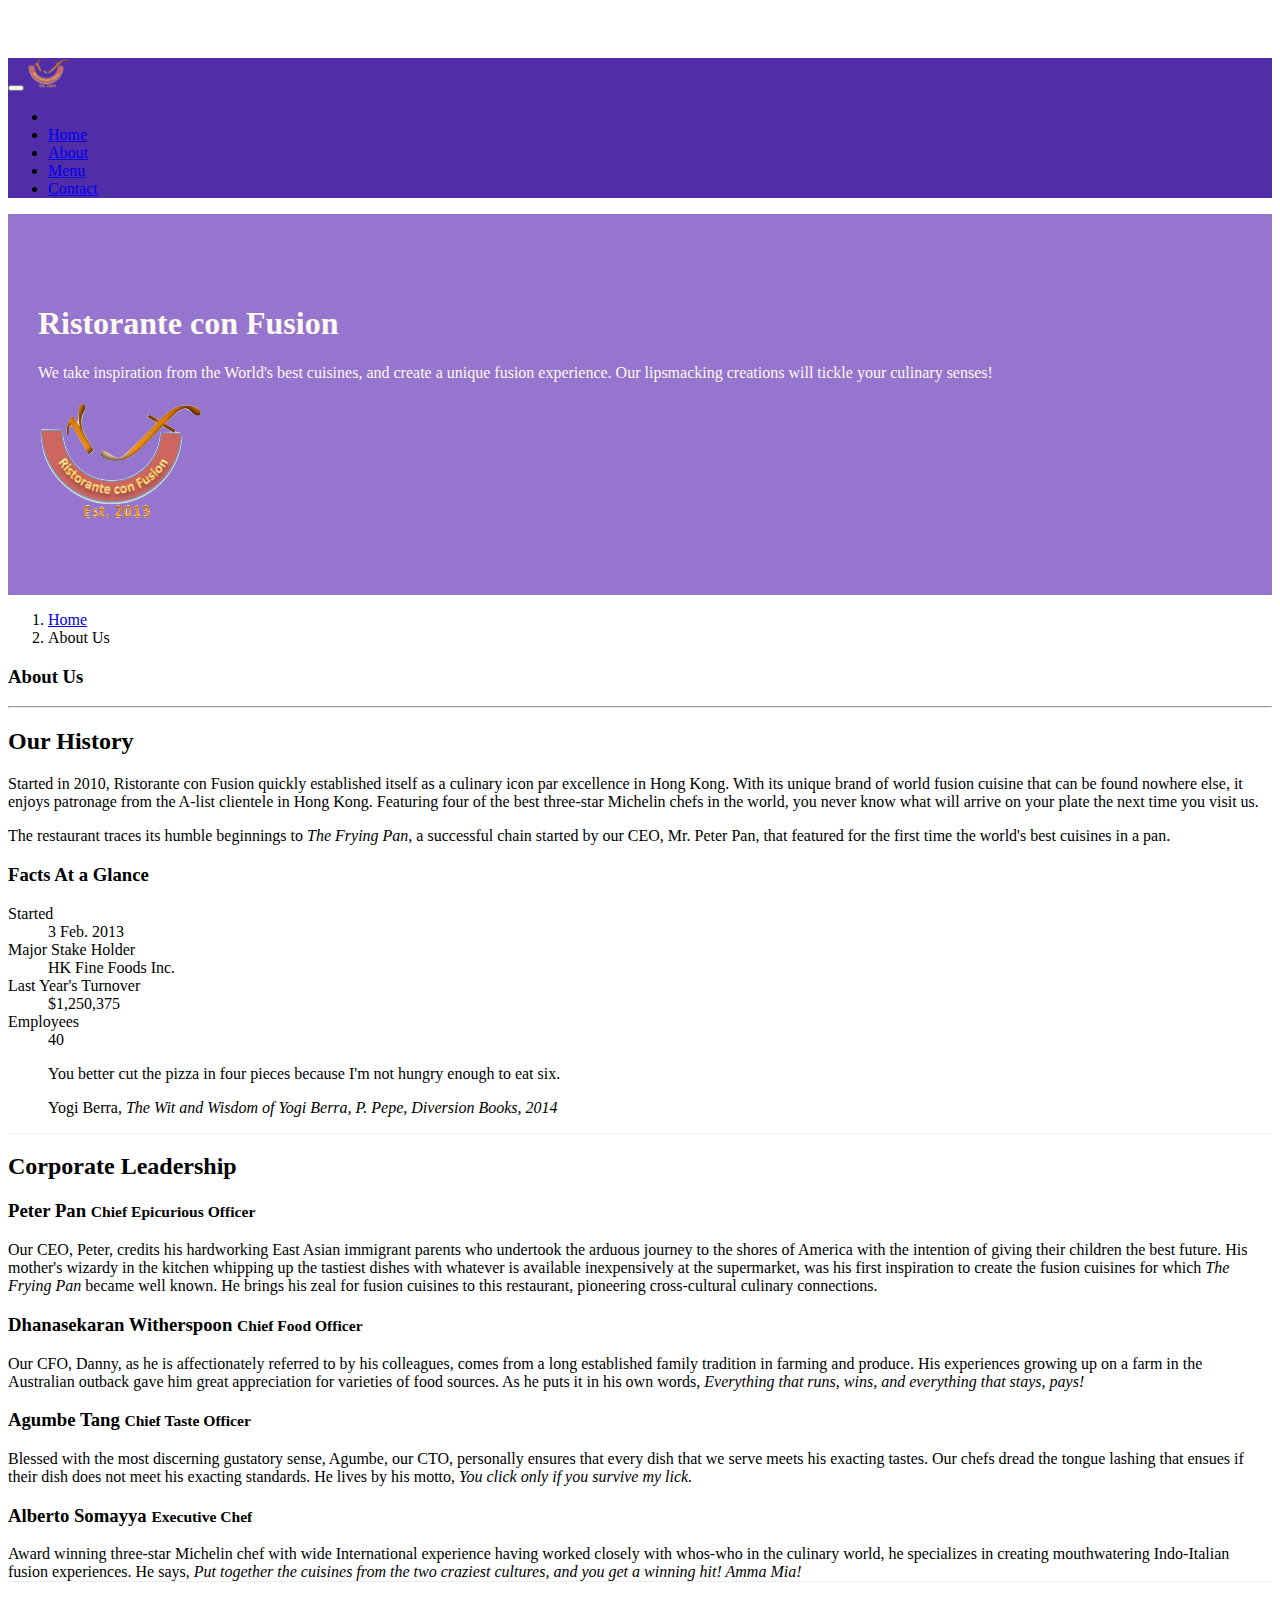
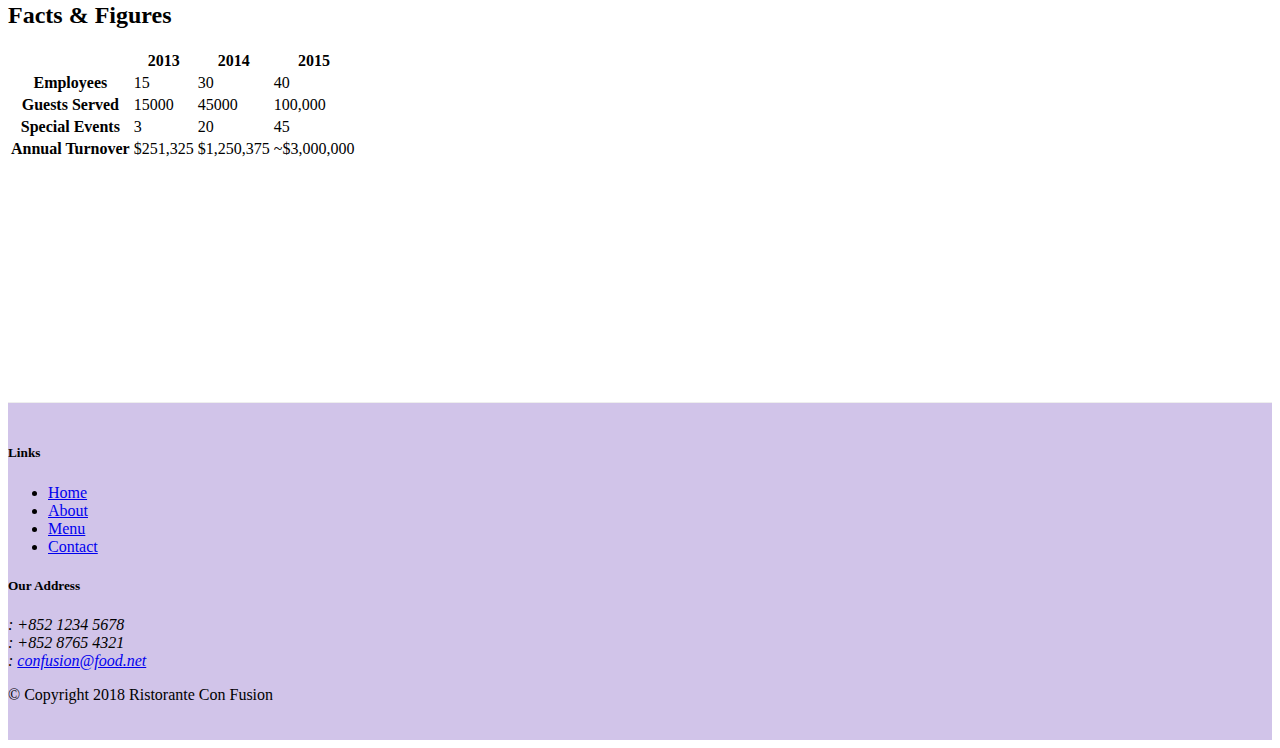
==== commit c005a6f6: "Accordion" ====
--- a/aboutus.html
+++ b/aboutus.html
@@ -154,86 +154,97 @@
       <div class="row row-content">
         <div class="col">
           <h2>Corporate Leadership</h2>
-          <ul class="nav nav-tabs">
-            <li class="nav-item">
-              <a
-                class="nav-link active"
-                href="#peter"
-                role="tab"
-                data-toggle="tab"
-                >Peter Pan, CEO</a
-              >
-            </li>
-            <li class="nav-item">
-              <a class="nav-link" href="#danny" role="tab" data-toggle="tab">
-                Danny Witherspoon, CFO
-              </a>
-            </li>
-            <li class="nav-item">
-              <a class="nav-link" href="#agumbe" role="tab" data-toggle="tab">
-                Agumbe Tang, CTO
-              </a>
-            </li>
-            <li class="nav-item">
-              <a class="nav-link" href="#alberto" role="tab" data-toggle="tab">
-                Alberto Somayya, Exec. Chef
-              </a>
-            </li>
-          </ul>
-          <div class="tab-content">
-            <div role="tabpanel" class="tab-pane fade show active" id="peter">
-              <h3>Peter Pan <small>Chief Epicurious Officer</small></h3>
-              <p class="d-none d-sm-block">
-                Our CEO, Peter, credits his hardworking East Asian immigrant
-                parents who undertook the arduous journey to the shores of
-                America with the intention of giving their children the best
-                future. His mother's wizardy in the kitchen whipping up the
-                tastiest dishes with whatever is available inexpensively at the
-                supermarket, was his first inspiration to create the fusion
-                cuisines for which
-                <em>The Frying Pan</em> became well known. He brings his zeal
-                for fusion cuisines to this restaurant, pioneering
-                cross-cultural culinary connections.
-              </p>
-            </div>
-            <div role="tabpanel" class="tab-pane fade" id="danny">
-              <h3>
-                Dhanasekaran Witherspoon <small>Chief Food Officer</small>
-              </h3>
-              <p class="d-none d-sm-block">
-                Our CFO, Danny, as he is affectionately referred to by his
-                colleagues, comes from a long established family tradition in
-                farming and produce. His experiences growing up on a farm in the
-                Australian outback gave him great appreciation for varieties of
-                food sources. As he puts it in his own words,
-                <em>
-                  Everything that runs, wins, and everything that stays, pays!
-                </em>
-              </p>
-            </div>
-            <div role="tabpanel" class="tab-pane fade" id="agumbe">
-              <h3>Agumbe Tang <small>Chief Taste Officer</small></h3>
-              <p class="d-none d-sm-block">
-                Blessed with the most discerning gustatory sense, Agumbe, our
-                CTO, personally ensures that every dish that we serve meets his
-                exacting tastes. Our chefs dread the tongue lashing that ensues
-                if their dish does not meet his exacting standards. He lives by
-                his motto,
-                <em>You click only if you survive my lick.</em>
-              </p>
-            </div>
-            <div role="tabpanel" class="tab-pane fade" id="alberto">
-              <h3>Alberto Somayya <small>Executive Chef</small></h3>
-              <p class="d-none d-sm-block">
-                Award winning three-star Michelin chef with wide International
-                experience having worked closely with whos-who in the culinary
-                world, he specializes in creating mouthwatering Indo-Italian
-                fusion experiences. He says,
-                <em>
-                  Put together the cuisines from the two craziest cultures, and
-                  you get a winning hit! Amma Mia!
-                </em>
-              </p>
+
+          <div id="accordion">
+            <div class="card">
+              <div class="card-header" role="tab" id="peterhead">
+                <h3 class="mb-0">
+                  <a data-toggle="collapse" data-target="#peter">
+                    Peter Pan <small>Chief Epicurious Officer</small>
+                  </a>
+                </h3>
+              </div>
+              <div class="collapse show" id="peter" data-parent="#accordion">
+                <div class="card-body">
+                  <p class="d-none d-sm-block">
+                    Our CEO, Peter, credits his hardworking East Asian immigrant
+                    parents who undertook the arduous journey to the shores of
+                    America with the intention of giving their children the best
+                    future. His mother's wizardy in the kitchen whipping up the
+                    tastiest dishes with whatever is available inexpensively at
+                    the supermarket, was his first inspiration to create the
+                    fusion cuisines for which <em>The Frying Pan</em> became
+                    well known. He brings his zeal for fusion cuisines to this
+                    restaurant, pioneering cross-cultural culinary connections.
+                  </p>
+                </div>
+              </div>
+            </div>
+            <div class="card">
+              <div class="card-header" role="tab" id="dannyhead">
+                <h3 class="mb-0">
+                  <a data-toggle="collapse" data-target="#danny">
+                    Dhanasekaran Witherspoon <small>Chief Food Officer</small>
+                  </a>
+                </h3>
+              </div>
+              <div class="collapse" id="danny" data-parent="#accordion">
+                <div class="card-body">
+                  <p class="d-none d-sm-block">
+                    Our CFO, Danny, as he is affectionately referred to by his
+                    colleagues, comes from a long established family tradition
+                    in farming and produce. His experiences growing up on a farm
+                    in the Australian outback gave him great appreciation for
+                    varieties of food sources. As he puts it in his own words,
+                    <em>
+                      Everything that runs, wins, and everything that stays,
+                      pays!
+                    </em>
+                  </p>
+                </div>
+              </div>
+            </div>
+            <div class="card">
+              <div class="card-header" role="tab" id="agumbehead">
+                <h3 class="mb-0">
+                  <a data-toggle="collapse" data-target="#agumbe">
+                    Agumbe Tang <small>Chief Taste Officer</small>
+                  </a>
+                </h3>
+              </div>
+              <div class="collapse" id="agumbe" data-parent="#accordion">
+                <div class="card-body">
+                  <p class="d-none d-sm-block">
+                    Blessed with the most discerning gustatory sense, Agumbe,
+                    our CTO, personally ensures that every dish that we serve
+                    meets his exacting tastes. Our chefs dread the tongue
+                    lashing that ensues if their dish does not meet his exacting
+                    standards. He lives by his motto,
+                    <em>You click only if you survive my lick.</em>
+                  </p>
+                </div>
+              </div>
+            </div>
+            <div class="card">
+              <div class="card-header" role="tab" id="albertohead">
+                <h3 class="mb-0">
+                  <a data-toggle="collapse" data-target="#alberto">
+                    Alberto Somayya <small>Executive Chef</small>
+                  </a>
+                </h3>
+              </div>
+              <div class="collapse" id="alberto" data-parent="#accordion">
+                <div class="card-body">
+                  Award winning three-star Michelin chef with wide International
+                  experience having worked closely with whos-who in the culinary
+                  world, he specializes in creating mouthwatering Indo-Italian
+                  fusion experiences. He says,
+                  <em>
+                    Put together the cuisines from the two craziest cultures,
+                    and you get a winning hit! Amma Mia!
+                  </em>
+                </div>
+              </div>
             </div>
           </div>
         </div>
